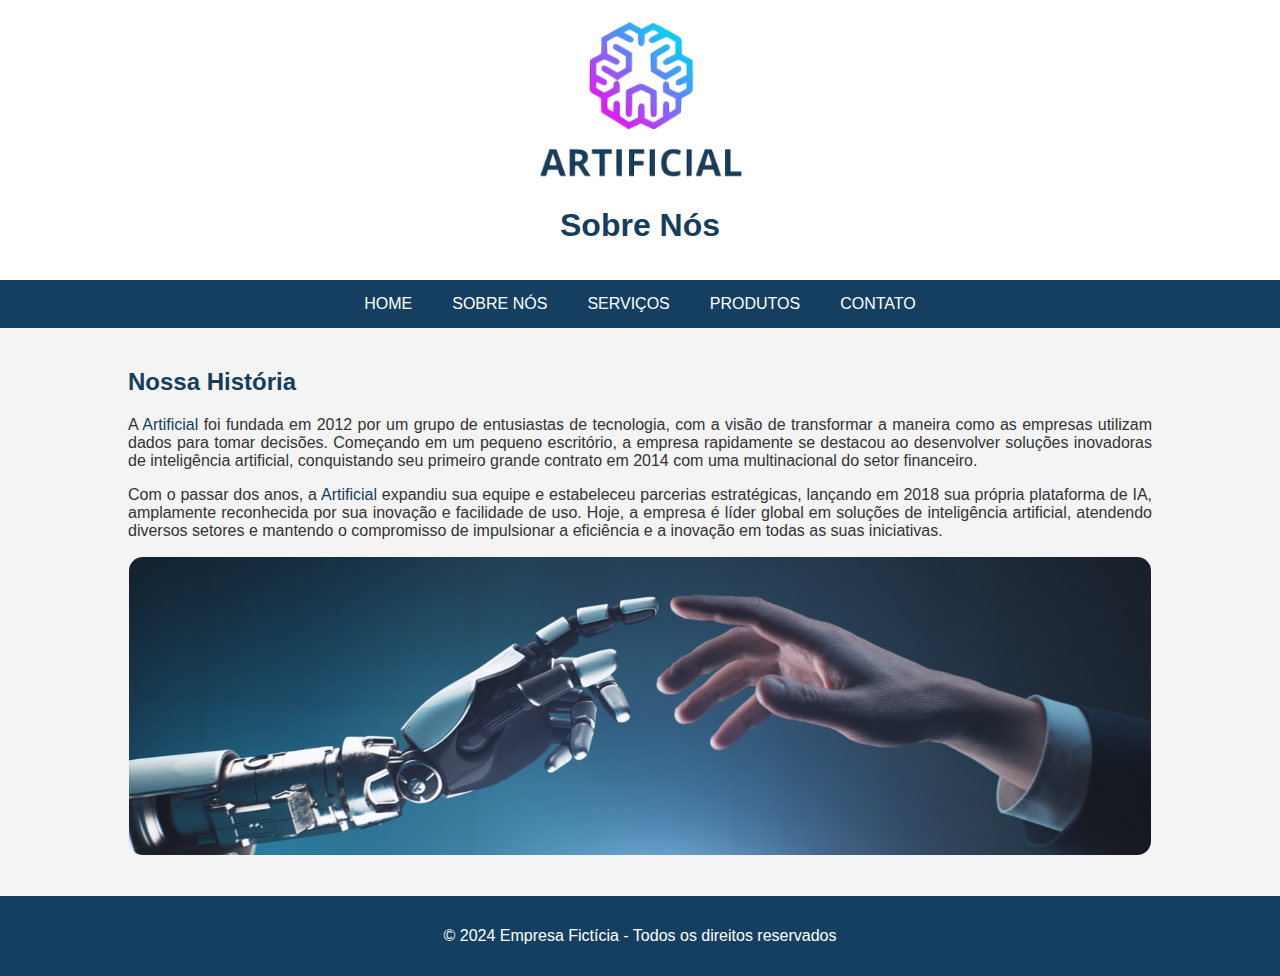
==== about.html @ 60a18093 "initial commit" ====
<!DOCTYPE html>
<html lang="pt-BR">
<head>
    <meta charset="UTF-8">
    <meta name="viewport" content="width=device-width, initial-scale=1.0">
    <title>Sobre Nós - Empresa Fictícia</title>
    <link rel="stylesheet" href="styles.css">
</head>
<body>
    <header>
        <img src="./logotipo1.png" alt="Logotipo da Empresa">
        <h1>Sobre Nós</h1>
    </header>
    <nav>
        <a href="index.html">Home</a>
        <a href="about.html">Sobre Nós</a>
        <a href="services.html">Serviços</a>
        <a href="products.html">Produtos</a>
        <a href="contact.html">Contato</a>
    </nav>
    <div class="container">
        <h2>Nossa História</h2>
        <p>
            A <span>Artificial</span> foi fundada em 2012 por um grupo de entusiastas de tecnologia, com a visão de transformar a maneira como as empresas utilizam dados para tomar decisões. Começando em um pequeno escritório, a empresa rapidamente se destacou ao desenvolver soluções inovadoras de inteligência artificial, conquistando seu primeiro grande contrato em 2014 com uma multinacional do setor financeiro.
        </p>
        <p>
            Com o passar dos anos, a <span>Artificial</span> expandiu sua equipe e estabeleceu parcerias estratégicas, lançando em 2018 sua própria plataforma de IA, amplamente reconhecida por sua inovação e facilidade de uso. Hoje, a empresa é líder global em soluções de inteligência artificial, atendendo diversos setores e mantendo o compromisso de impulsionar a eficiência e a inovação em todas as suas iniciativas.
        </p>
        <div class="img">
            <img src="./Design-sem-nome-9.png" alt="Imagem de destaque">
        </div>
    </div>
    <footer>
        <p>&copy; 2024 Empresa Fictícia - Todos os direitos reservados</p>
    </footer>
</body>
</html>
---- styles.css ----
body {
    font-family: Arial, sans-serif;
    margin: 0;
    padding: 0;
    background-color: #f4f4f4;
    color: #333;
}

header {
    background-color: #ffffff;
    color: #fff;
    padding: 15px 0;
    text-align: center;
}

header img {
    width: 250px;
}

nav {
    display: flex;
    justify-content: center;
    background-color: #153f61;
}

nav a {
    color: #fff;
    padding: 15px 20px;
    text-decoration: none;
    text-transform: uppercase;
}

nav a:hover {
    background-color: #1e4c72;
}

.container {
    width: 80%;
    margin: auto;
    overflow: hidden;
    padding: 20px;
}

.img {
    border: 1px solid transparent;
    border-radius: 15px;
    overflow: auto;
    display: flex;

}

.img img {
    width: 100%;
    height: auto;
}

h1, h2 {
    color: #173d5c;
}

span {
    color: #173d5c;
}

p{
 text-align: justify;
}

footer {
    background-color: #153f61;
    color: #fff;
    padding: 15px 0;
    margin-top: 20px;
    display: flex;
    justify-content: center;
}
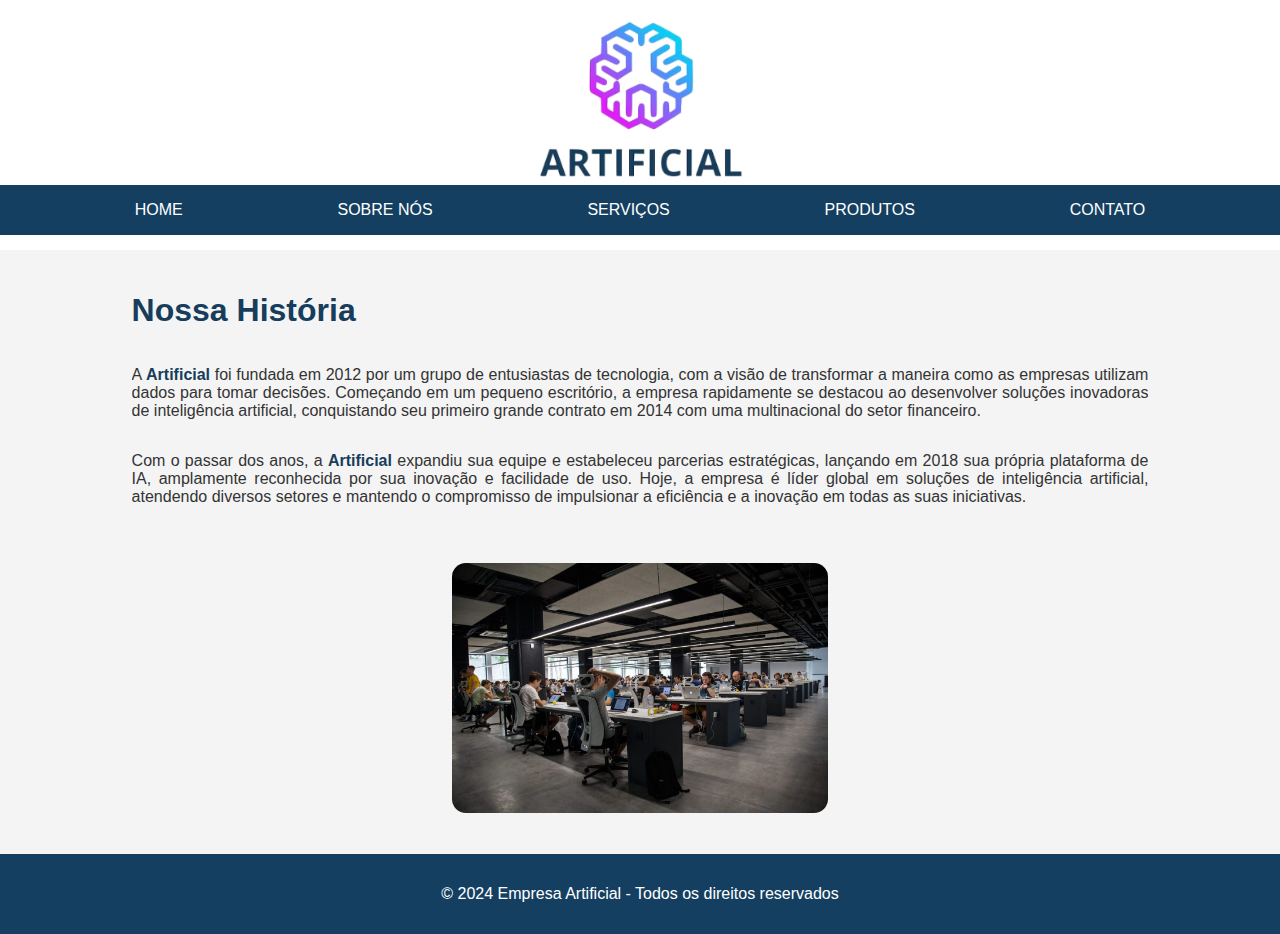
==== commit 9eb6bcea: "feat: add page services, contact and products" ====
--- a/about.html
+++ b/about.html
@@ -1,37 +1,62 @@
 <!DOCTYPE html>
 <html lang="pt-BR">
-<head>
-    <meta charset="UTF-8">
-    <meta name="viewport" content="width=device-width, initial-scale=1.0">
-    <title>Sobre Nós - Empresa Fictícia</title>
-    <link rel="stylesheet" href="styles.css">
-</head>
-<body>
+  <head>
+    <meta charset="UTF-8" />
+    <meta name="viewport" content="width=device-width, initial-scale=1.0" />
+    <link rel="shortcut icon" href="./icon.png" type="image/x-icon" />
+    <title>Artificial - Sobre Nós</title>
+    <link rel="stylesheet" href="styles.css" />
+  </head>
+  <body>
     <header>
-        <img src="./logotipo1.png" alt="Logotipo da Empresa">
-        <h1>Sobre Nós</h1>
+      <img src="./logotipo1.png" alt="Logotipo da Empresa" />
+      <nav>
+        <ul>
+          <li><a href="index.html">Home</a></li>
+          <li><a href="about.html">Sobre Nós</a></li>
+          <li><a href="services.html">Serviços</a></li>
+          <li><a href="products.html">Produtos</a></li>
+          <li><a href="contact.html">Contato</a></li>
+        </ul>
+      </nav>
     </header>
-    <nav>
-        <a href="index.html">Home</a>
-        <a href="about.html">Sobre Nós</a>
-        <a href="services.html">Serviços</a>
-        <a href="products.html">Produtos</a>
-        <a href="contact.html">Contato</a>
-    </nav>
-    <div class="container">
-        <h2>Nossa História</h2>
-        <p>
-            A <span>Artificial</span> foi fundada em 2012 por um grupo de entusiastas de tecnologia, com a visão de transformar a maneira como as empresas utilizam dados para tomar decisões. Começando em um pequeno escritório, a empresa rapidamente se destacou ao desenvolver soluções inovadoras de inteligência artificial, conquistando seu primeiro grande contrato em 2014 com uma multinacional do setor financeiro.
-        </p>
-        <p>
-            Com o passar dos anos, a <span>Artificial</span> expandiu sua equipe e estabeleceu parcerias estratégicas, lançando em 2018 sua própria plataforma de IA, amplamente reconhecida por sua inovação e facilidade de uso. Hoje, a empresa é líder global em soluções de inteligência artificial, atendendo diversos setores e mantendo o compromisso de impulsionar a eficiência e a inovação em todas as suas iniciativas.
-        </p>
-        <div class="img">
-            <img src="./Design-sem-nome-9.png" alt="Imagem de destaque">
+    <main>
+      <section class="container">
+        <h1>Nossa História</h1>
+        <article>
+          <p>
+            A <strong>Artificial</strong> foi fundada em 2012 por um grupo de
+            entusiastas de tecnologia, com a visão de transformar a maneira como
+            as empresas utilizam dados para tomar decisões. Começando em um
+            pequeno escritório, a empresa rapidamente se destacou ao desenvolver
+            soluções inovadoras de inteligência artificial, conquistando seu
+            primeiro grande contrato em 2014 com uma multinacional do setor
+            financeiro.
+          </p>
+        </article>
+        <article>
+          <p>
+            Com o passar dos anos, a <strong>Artificial</strong> expandiu sua
+            equipe e estabeleceu parcerias estratégicas, lançando em 2018 sua
+            própria plataforma de IA, amplamente reconhecida por sua inovação e
+            facilidade de uso. Hoje, a empresa é líder global em soluções de
+            inteligência artificial, atendendo diversos setores e mantendo o
+            compromisso de impulsionar a eficiência e a inovação em todas as
+            suas iniciativas.
+          </p>
+        </article>
+      </section>
+      <aside class="aside2">
+        <div class="img2">
+          <img
+            src="./Programação-na-empresa-de-tecnologia-scaled.jpg"
+            alt="Imagem de destaque"
+          />
         </div>
-    </div>
+      </aside>
+    </main>
     <footer>
-        <p>&copy; 2024 Empresa Fictícia - Todos os direitos reservados</p>
+      <p>&copy; 2024 Empresa Artificial - Todos os direitos reservados</p>
     </footer>
-</body>
+  </body>
 </html>
--- a/styles.css
+++ b/styles.css
@@ -5,7 +5,11 @@
     background-color: #f4f4f4;
     color: #333;
 }
-
+ul {
+    list-style: none;
+    margin: 0;
+    padding: 0;
+}
 header {
     background-color: #ffffff;
     color: #fff;
@@ -17,13 +21,15 @@
     width: 250px;
 }
 
-nav {
+nav ul {
     display: flex;
-    justify-content: center;
     background-color: #153f61;
+    height: 50px;
+    align-items: center;
+    justify-content: space-evenly;
 }
 
-nav a {
+nav ul li a {
     color: #fff;
     padding: 15px 20px;
     text-decoration: none;
@@ -33,12 +39,78 @@
 nav a:hover {
     background-color: #1e4c72;
 }
-
+main{
+    padding: 20px;
+    display: flex;
+    flex-direction: column;
+    align-items: center;
+    gap: 20px;
+}
 .container {
-    width: 80%;
-    margin: auto;
+    width: 82%;
     overflow: hidden;
-    padding: 20px;
+    padding: 0 0 20px 0;
+    display: flex;
+    flex-direction: column;
+    align-items: flex-start;
+}
+.containerContact {
+    width: 82%;
+    overflow: hidden;
+    padding: 0 0 25px 0;
+    display: flex;
+    flex-direction: column;
+    align-items: center;
+    gap: 20px;
+}
+.containerContact form {
+    display: flex;
+    flex-direction: column;
+    gap: 20px;
+    width: 30%;
+}
+.containerContact form div {
+    display: flex;
+    flex-direction: column;
+    gap: 5px;
+}
+input{
+    height: 30px;
+    border: 1px solid #1e4c72;
+    border-radius: 5px;
+}
+input::placeholder {
+    padding-left: 10px;
+}
+textarea {
+    height: 100px;
+    resize: none;
+    font-family: Arial, sans-serif;
+    border: 1px solid #1e4c72;
+    border-radius: 5px;
+}
+textarea::placeholder {
+    padding-top: 5px;
+    padding-left: 10px;
+}
+button {
+    height: 35px;
+    background-color: #1e4c72;
+    border: 1px solid transparent;
+    border-radius: 5px;
+    color: white;
+}
+aside {
+    width: 100%;
+    display: flex;
+    justify-content: center;
+    align-items: center;
+}
+.aside2 {
+    width: auto;
+    display: flex;
+    justify-content: center;
+    align-items: center;
 }
 
 .img {
@@ -46,19 +118,63 @@
     border-radius: 15px;
     overflow: auto;
     display: flex;
-
+    width: 35%;
+}
+.img2 {
+    border: 1px solid transparent;
+    border-radius: 15px;
+    overflow: auto;
+    display: flex;
+    width: 100%;
+    height: 250px;
+    justify-content: center;
+}
+.img3 {
+    border: 1px solid transparent;
+    border-radius: 15px;
+    overflow: auto;
+    display: flex;
+    width: 100%;
+    height: 250px;
+    justify-content: center;
+}
+.img4 {
+    border: 1px solid transparent;
+    border-radius: 15px;
+    overflow: auto;
+    display: flex;
+    width: auto;
 }
 
+.imgAside{
+    width: 100%;
+    display: flex;
+    justify-content: center;
+    align-items: center;
+}
+.imgAside aside {
+    width: 100%;
+    display: flex;
+    justify-content: flex-end;
+    align-items: center;
+}
+.imgAside div{
+    border: 1px solid transparent;
+    border-radius: 15px;
+    overflow: auto;
+    display: flex;
+    width: 340px;
+}
 .img img {
     width: 100%;
     height: auto;
 }
 
-h1, h2 {
+h1, h2, h3 {
     color: #173d5c;
 }
 
-span {
+strong {
     color: #173d5c;
 }
 
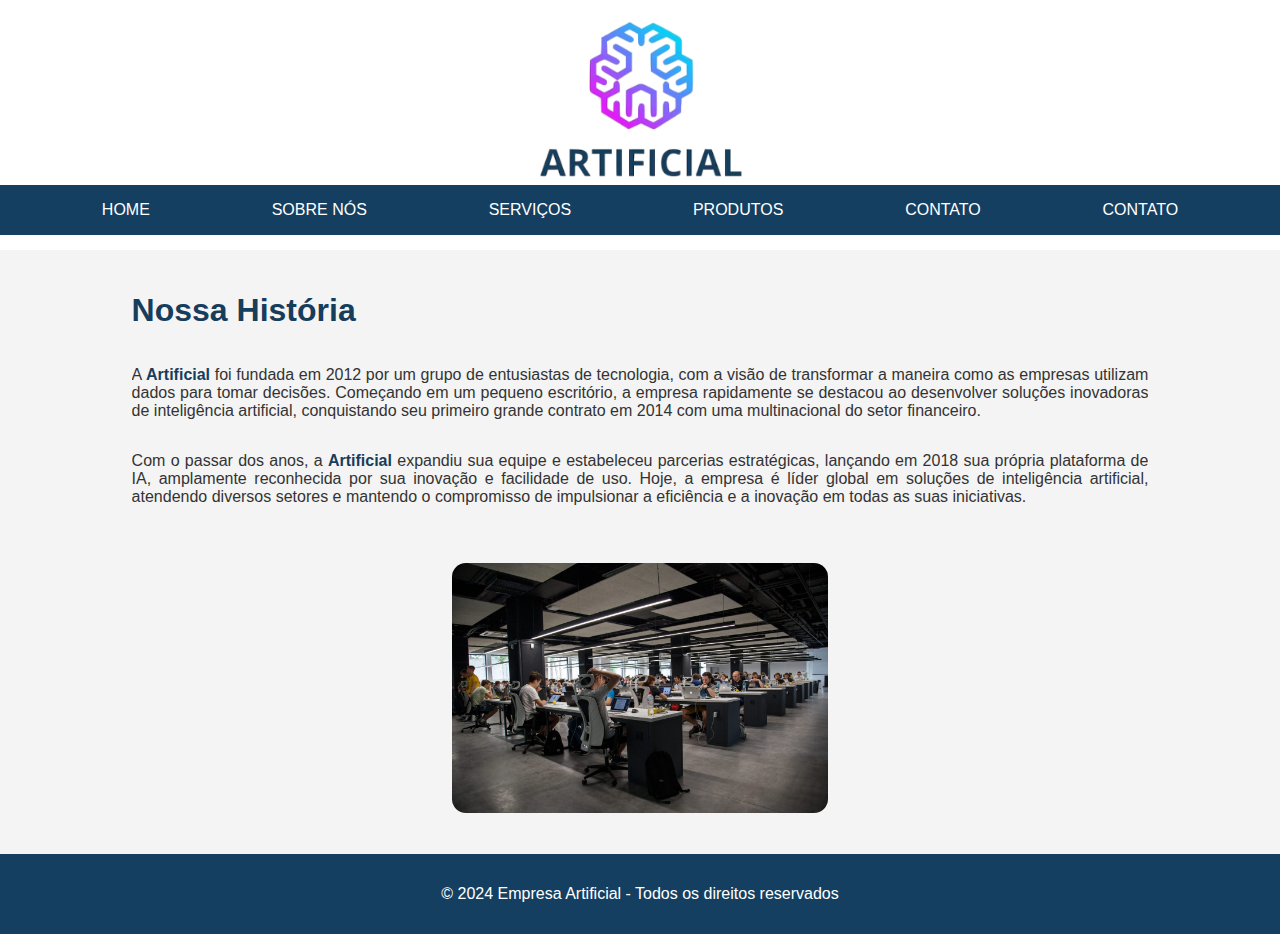
==== commit c09d8dd6: "feat: dupliquei uma li" ====
--- a/about.html
+++ b/about.html
@@ -3,19 +3,20 @@
   <head>
     <meta charset="UTF-8" />
     <meta name="viewport" content="width=device-width, initial-scale=1.0" />
-    <link rel="shortcut icon" href="./icon.png" type="image/x-icon" />
+    <link rel="shortcut icon" href="./assets/icon.png" type="image/x-icon" />
     <title>Artificial - Sobre Nós</title>
     <link rel="stylesheet" href="styles.css" />
   </head>
   <body>
     <header>
-      <img src="./logotipo1.png" alt="Logotipo da Empresa" />
+      <img src="./assets/logotipo1.png" alt="Logotipo da Empresa" />
       <nav>
         <ul>
           <li><a href="index.html">Home</a></li>
           <li><a href="about.html">Sobre Nós</a></li>
           <li><a href="services.html">Serviços</a></li>
           <li><a href="products.html">Produtos</a></li>
+          <li><a href="contact.html">Contato</a></li>
           <li><a href="contact.html">Contato</a></li>
         </ul>
       </nav>
@@ -49,7 +50,7 @@
       <aside class="aside2">
         <div class="img2">
           <img
-            src="./Programação-na-empresa-de-tecnologia-scaled.jpg"
+            src="./assets/Programação-na-empresa-de-tecnologia-scaled.jpg"
             alt="Imagem de destaque"
           />
         </div>
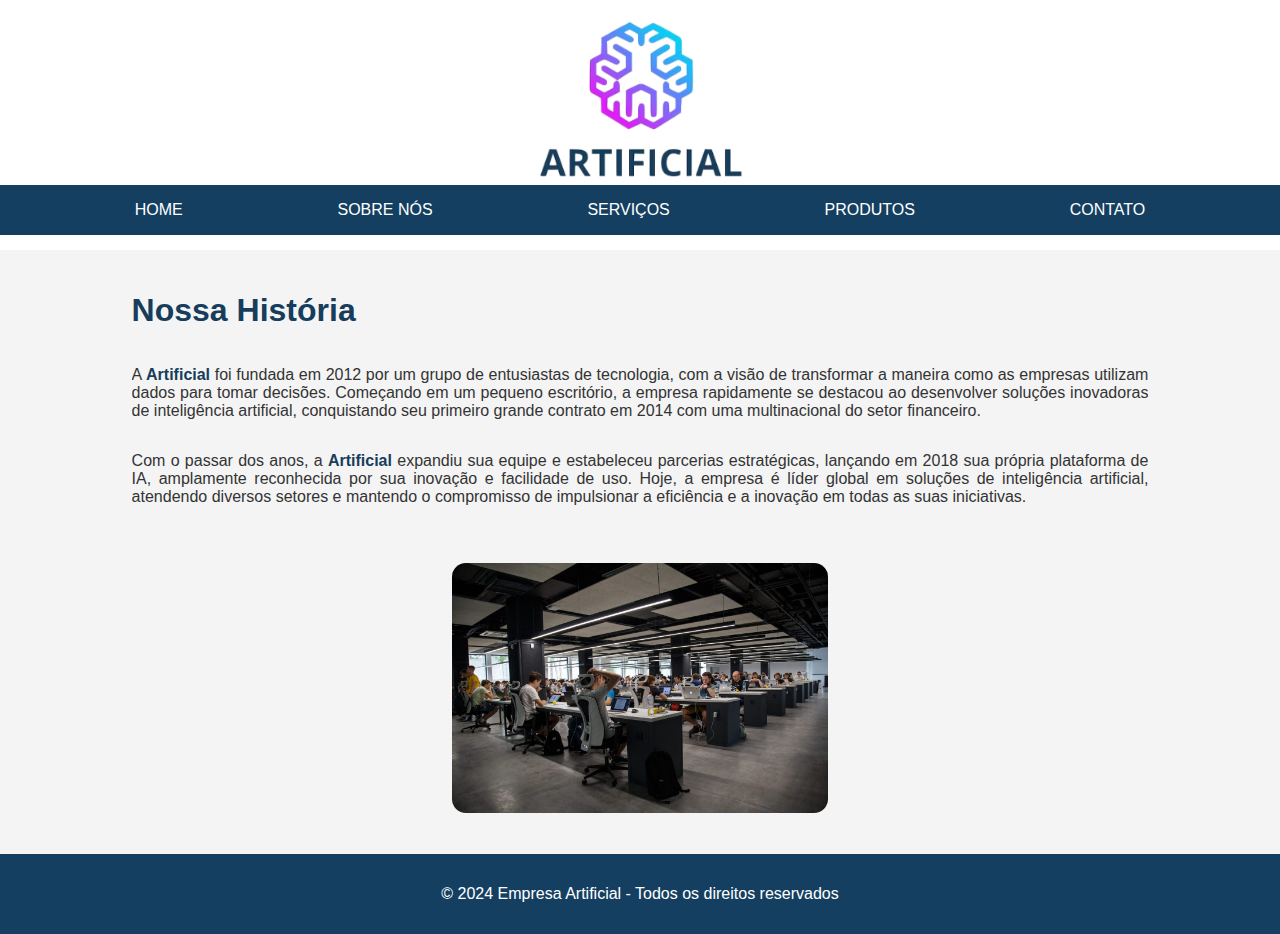
==== commit b7a3c312: "apaguei a linha duplicada" ====
--- a/about.html
+++ b/about.html
@@ -16,7 +16,6 @@
           <li><a href="about.html">Sobre Nós</a></li>
           <li><a href="services.html">Serviços</a></li>
           <li><a href="products.html">Produtos</a></li>
-          <li><a href="contact.html">Contato</a></li>
           <li><a href="contact.html">Contato</a></li>
         </ul>
       </nav>
